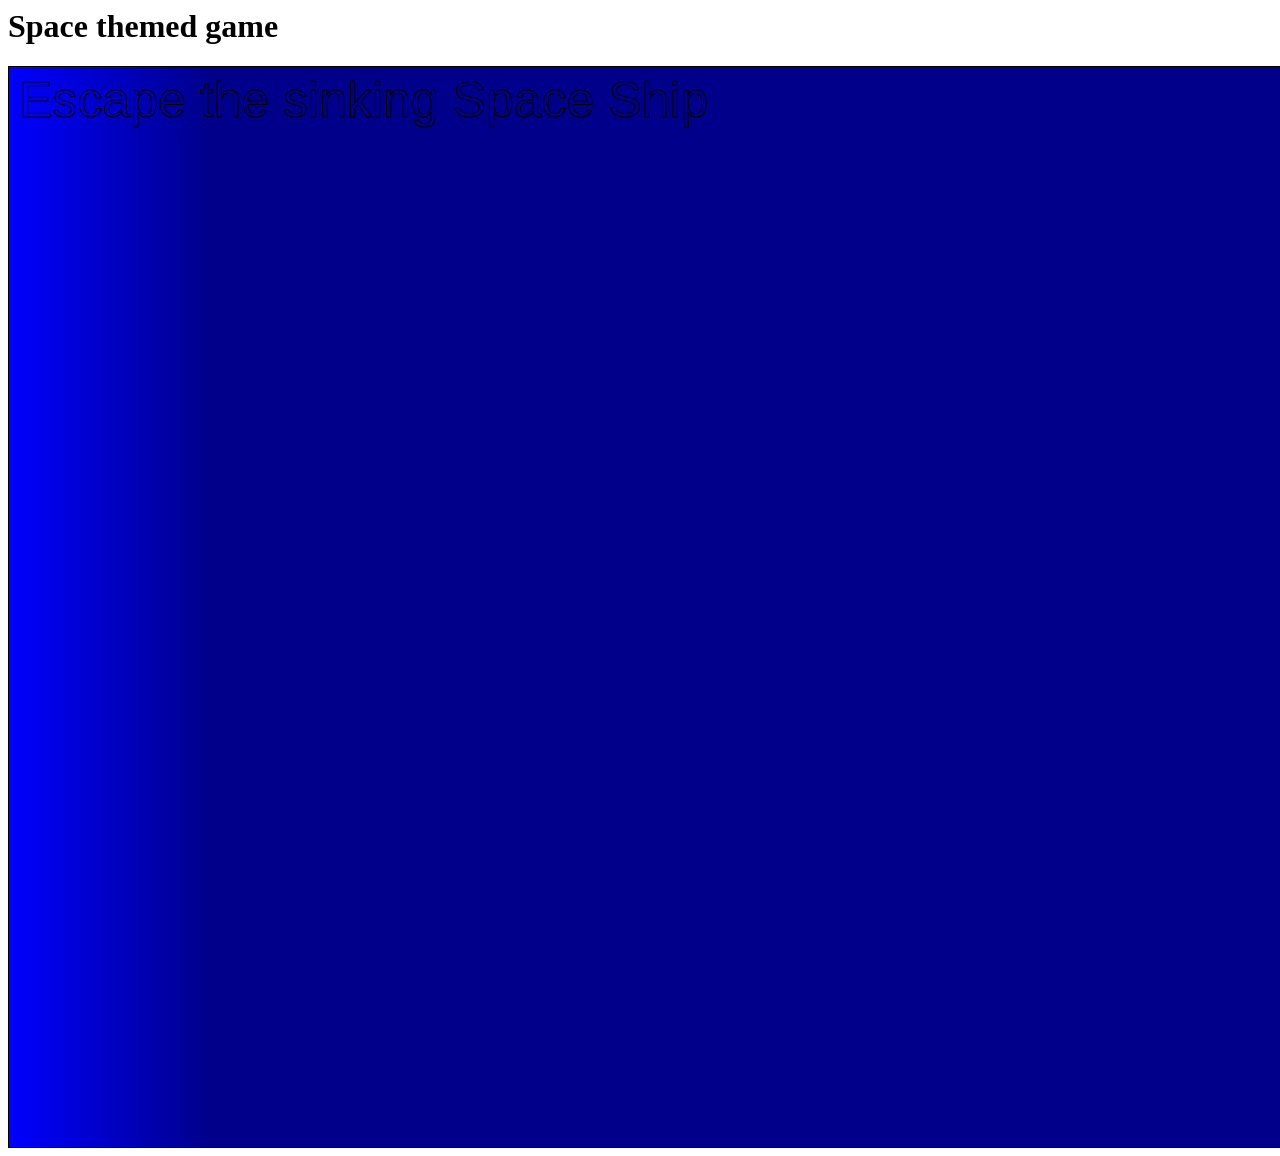
==== index.html @ fb5dc530 "backaround" ====
<!DOcTPYPE html>
<html>
    <head>
        <link rel="stylesheet" href="style.css"/>
    </head>
    <body>
        <h1>Space themed game</h1>

        <canvas id="myCanvas" width="1920" height="1080" style="border:1px solid #000000;">
</canvas>
<script>
    
var c = document.getElementById("myCanvas");
var ctx = c.getContext("2d");
ctx.font = "50px Arial";
ctx.strokeText("Escape the sinking Space Ship", 10, 50);
</script>
<script>
var c = document.getElementById("myCanvas");
var ctx = c.getContext("2d");

// Create gradient
var grd = ctx.createLinearGradient(0, 0, 200, 0);
grd.addColorStop(0, "blue");
grd.addColorStop(1, "darkblue");

// Fill with gradient
ctx.fillStyle = grd;
ctx.fillRect(0, 0, 1920, 1080);
</script>
<script>


var c = document.getElementById("myCanvas");
var ctx = c.getContext("2d");
ctx.font = "50px Arial";
ctx.strokeText("Escape the sinking Space Ship", 10, 50);

</script>

    </body>
</html>
---- style.css ----
img {
    width: 2000px;
}
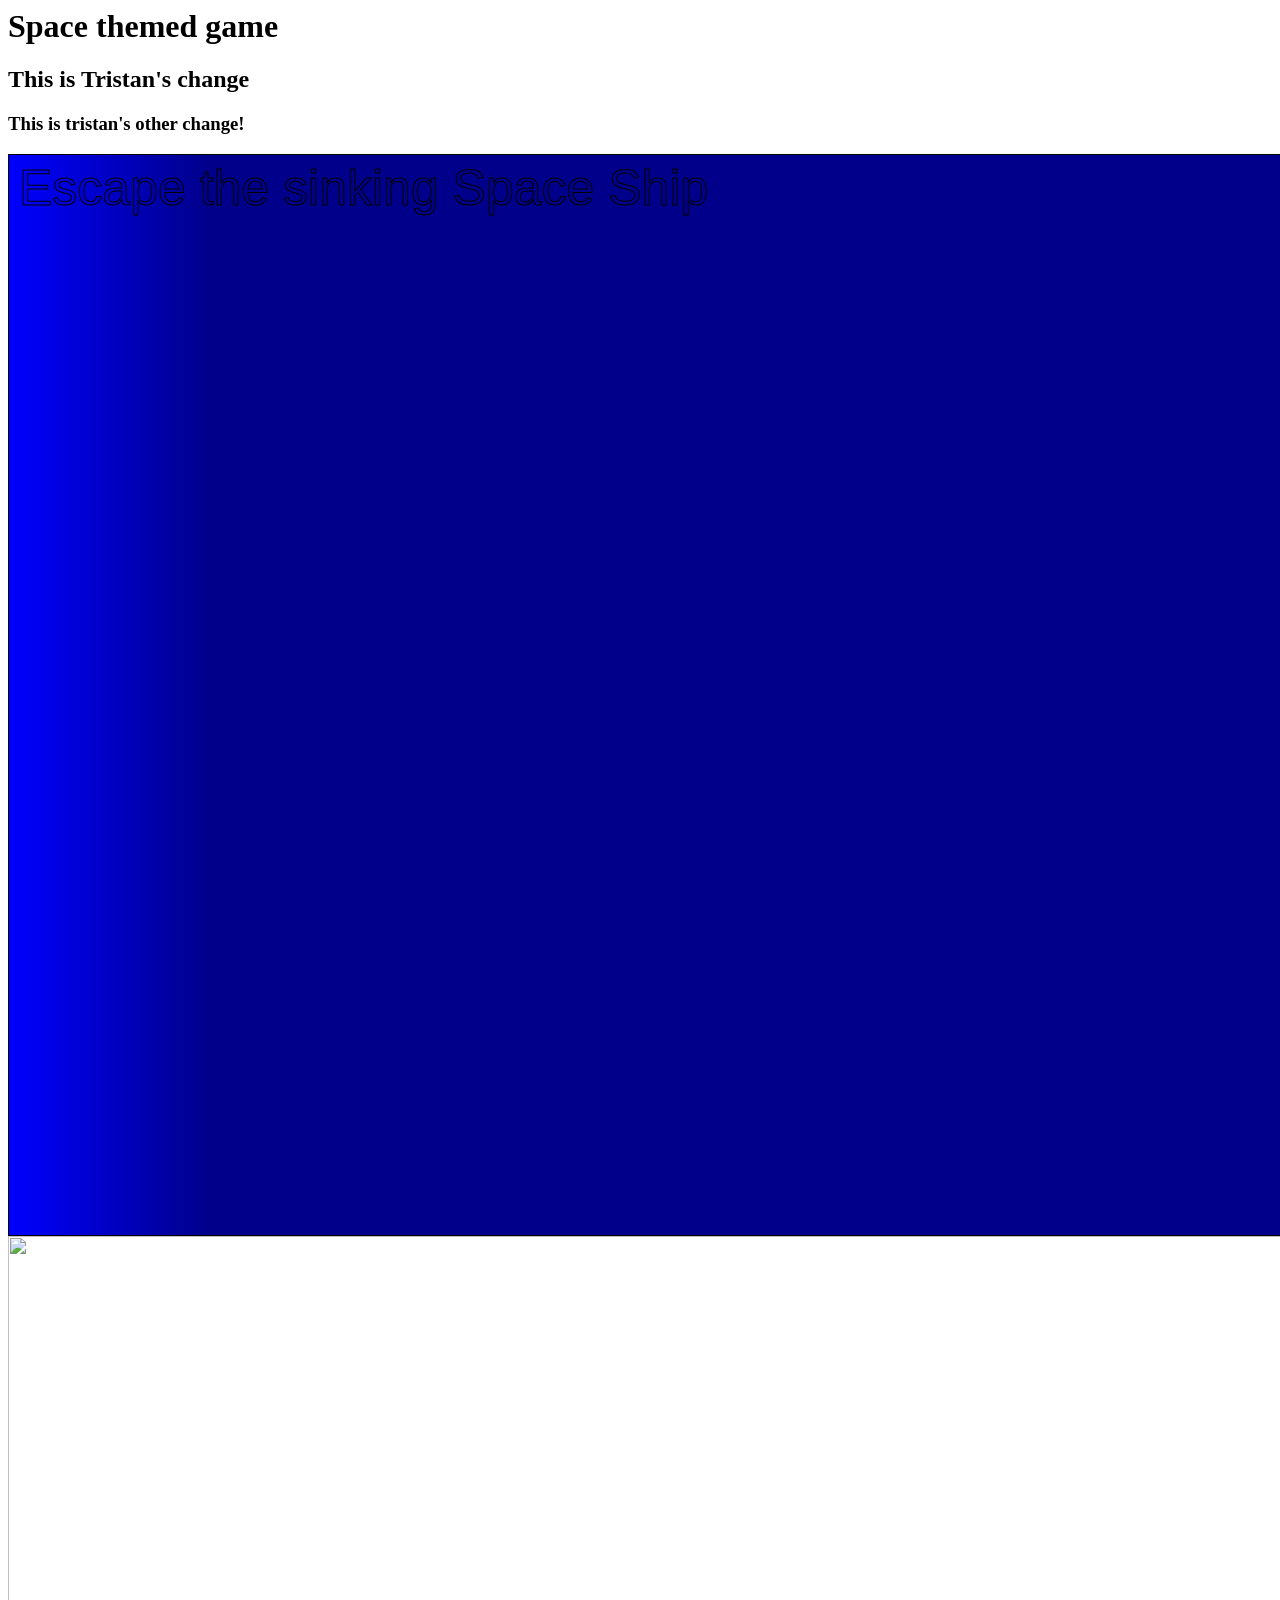
==== commit b9fa1675: "Tristan: added two headers" ====
--- a/index.html
+++ b/index.html
@@ -5,6 +5,8 @@
     </head>
     <body>
         <h1>Space themed game</h1>
+        <h2>This is Tristan's change</h2>
+        <h3>This is tristan's other change!</h3>
 
         <canvas id="myCanvas" width="1920" height="1080" style="border:1px solid #000000;">
 </canvas>
@@ -37,6 +39,8 @@
 ctx.strokeText("Escape the sinking Space Ship", 10, 50);
 
 </script>
+<img src="https://encrypted-tbn0.gstatic.com/images?q=tbn:ANd9GcTyqbPvnYbBFViOTUFaFaZspOlMbDfc3WaPAWJDHs5efw&s=10"  width="600">
+</script>
 
-    </body>
+</body>
 </html>
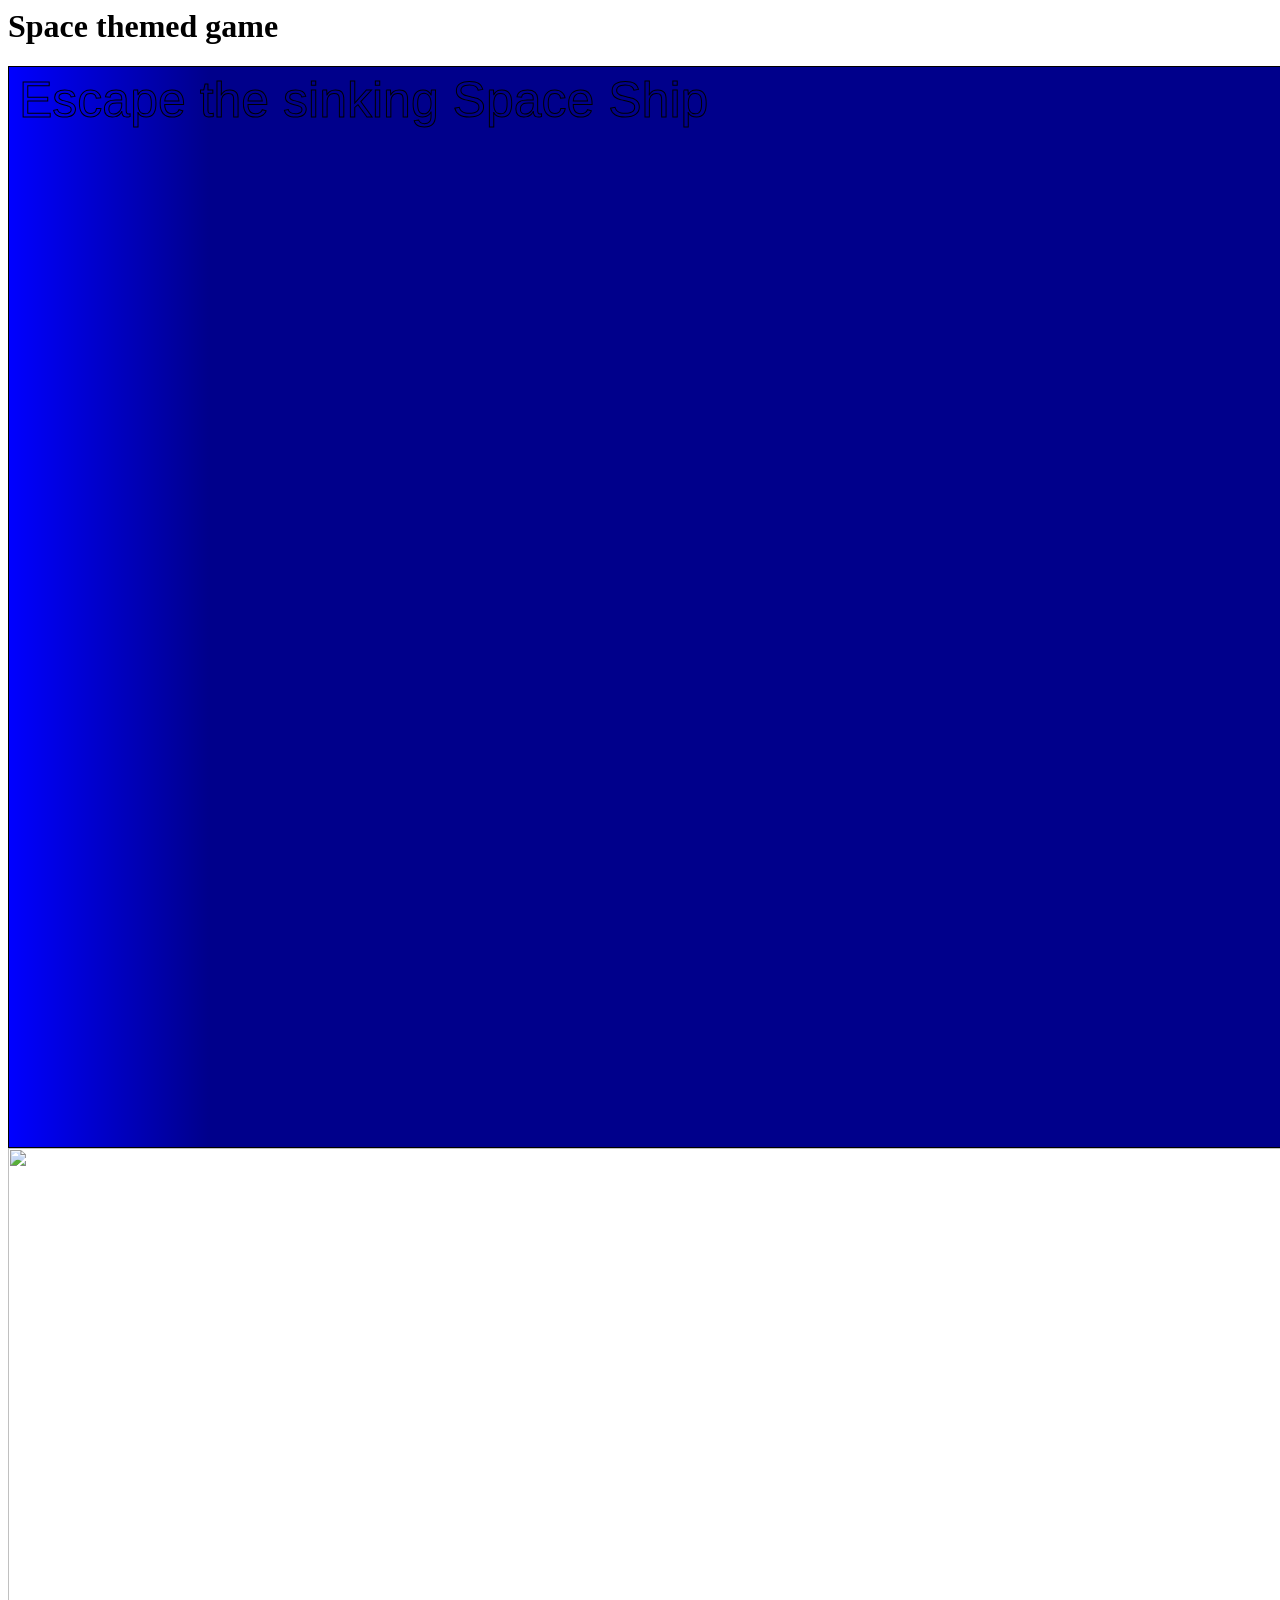
==== commit 217df19c: "Tristan: remove headers" ====
--- a/index.html
+++ b/index.html
@@ -5,8 +5,6 @@
     </head>
     <body>
         <h1>Space themed game</h1>
-        <h2>This is Tristan's change</h2>
-        <h3>This is tristan's other change!</h3>
 
         <canvas id="myCanvas" width="1920" height="1080" style="border:1px solid #000000;">
 </canvas>
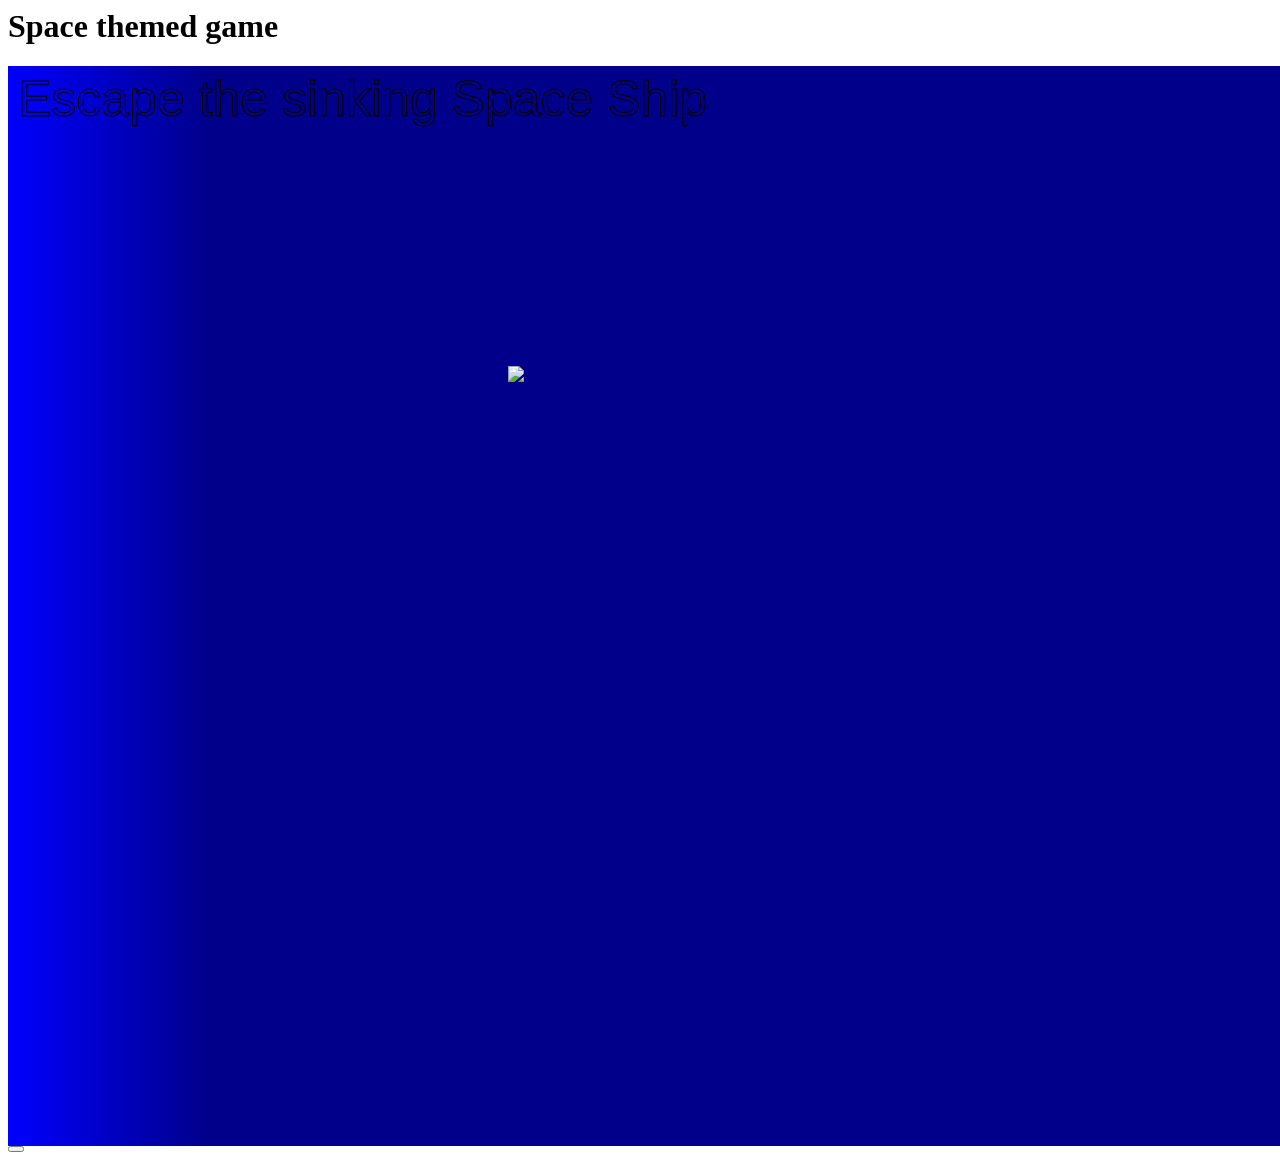
==== commit 5d6cf02c: "hiiiiiiiiii" ====
--- a/index.html
+++ b/index.html
@@ -5,8 +5,13 @@
     </head>
     <body>
         <h1>Space themed game</h1>
-
-        <canvas id="myCanvas" width="1920" height="1080" style="border:1px solid #000000;">
+<div class="game-container">
+    <canvas id="myCanvas" width="1920" height="1080"></canvas>
+    <button class="startButton">
+        <img id="start-btn" src="https://static.vecteezy.com/system/resources/thumbnails/017/520/181/small/button-for-starting-game-clicking-play-vector.jpg">
+    </button>
+</script>
+</div>
 </canvas>
 <script>
     
@@ -37,7 +42,7 @@
 ctx.strokeText("Escape the sinking Space Ship", 10, 50);
 
 </script>
-<img src="https://encrypted-tbn0.gstatic.com/images?q=tbn:ANd9GcTyqbPvnYbBFViOTUFaFaZspOlMbDfc3WaPAWJDHs5efw&s=10"  width="600">
+
 </script>
 
 </body>
--- a/style.css
+++ b/style.css
@@ -1,3 +1,23 @@
-img {
-    width: 2000px;
-}+
+
+.game-container {
+    position: relative;
+}
+
+#start-btn{
+    position: absolute;
+    left: 500;
+    top: 300;
+}
+
+#startButton {
+    position: absolute;
+    left: 0;
+    top: 0;
+    padding: 0;
+    border: none;
+    background: transparent;
+    cursor: pointer;
+    width: 10px; 
+    height: 100px;
+}
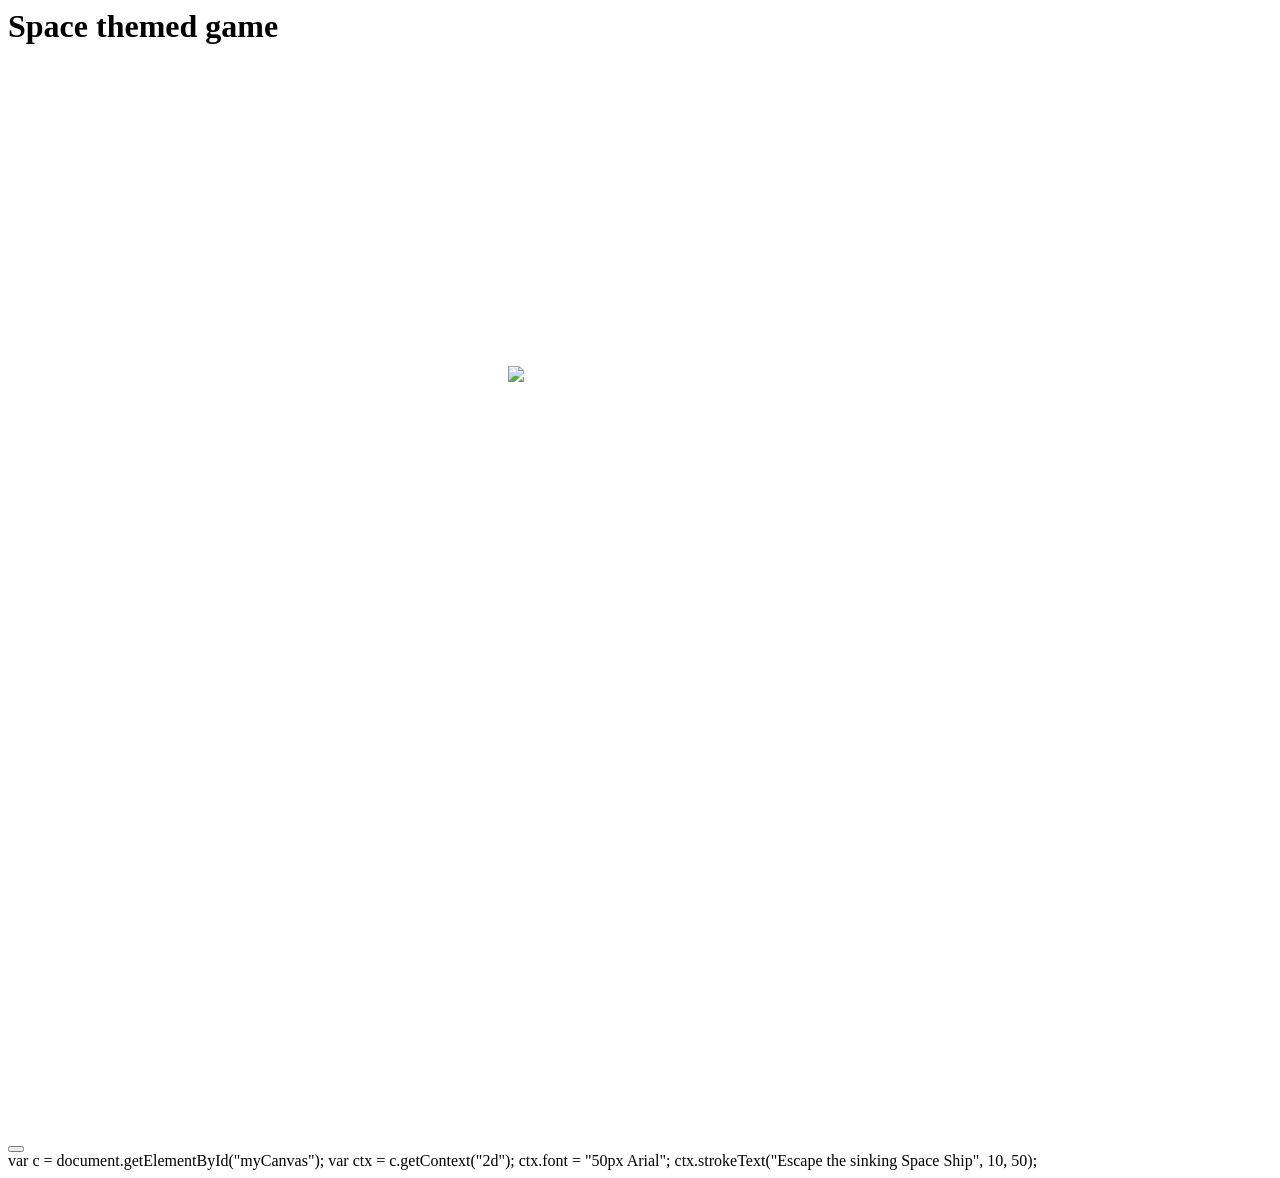
==== commit 4b19a3e9: "ghrkfirehfuehvv" ====
--- a/index.html
+++ b/index.html
@@ -14,26 +14,19 @@
 </div>
 </canvas>
 <script>
+background-image: url("blob:chrome-untrusted://media-app/d25533a7-5209-4155-9786-f6fdee70d977");
+    background-repeat: no-repeat;
+    background-size: cover;
+
     
 var c = document.getElementById("myCanvas");
 var ctx = c.getContext("2d");
 ctx.font = "50px Arial";
 ctx.strokeText("Escape the sinking Space Ship", 10, 50);
 </script>
-<script>
-var c = document.getElementById("myCanvas");
-var ctx = c.getContext("2d");
 
-// Create gradient
-var grd = ctx.createLinearGradient(0, 0, 200, 0);
-grd.addColorStop(0, "blue");
-grd.addColorStop(1, "darkblue");
 
-// Fill with gradient
-ctx.fillStyle = grd;
-ctx.fillRect(0, 0, 1920, 1080);
-</script>
-<script>
+
 
 
 var c = document.getElementById("myCanvas");
--- a/style.css
+++ b/style.css
@@ -8,6 +8,7 @@
     position: absolute;
     left: 500;
     top: 300;
+    cursor: pointer;
 }
 
 #startButton {
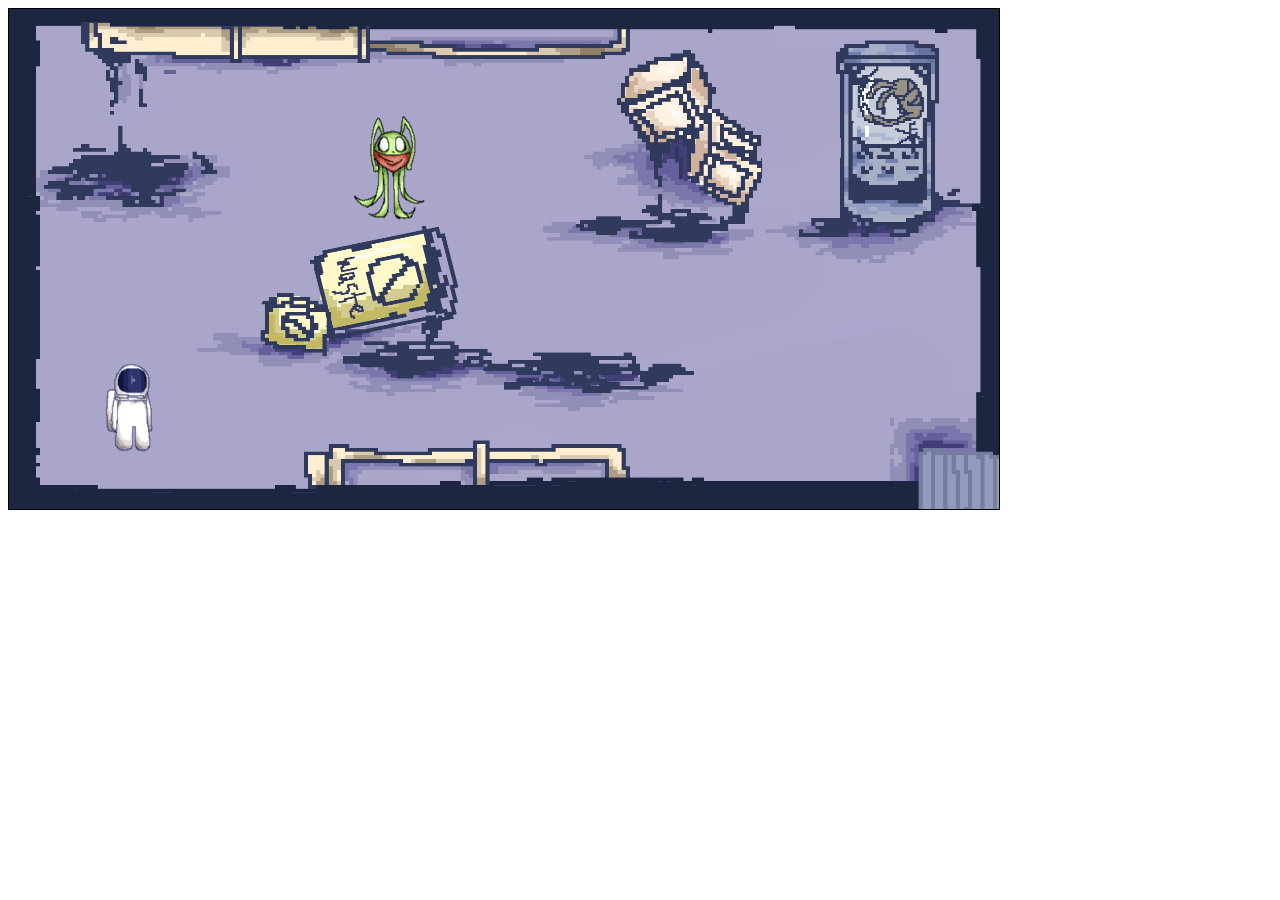
==== commit 3ffb7142: "Tristan: Final version into main" ====
--- a/index.html
+++ b/index.html
@@ -1,42 +1,140 @@
-<!DOcTPYPE html>
+<!DOCTYPE html>
 <html>
-    <head>
-        <link rel="stylesheet" href="style.css"/>
-    </head>
-    <body>
-        <h1>Space themed game</h1>
-<div class="game-container">
-    <canvas id="myCanvas" width="1920" height="1080"></canvas>
-    <button class="startButton">
-        <img id="start-btn" src="https://static.vecteezy.com/system/resources/thumbnails/017/520/181/small/button-for-starting-game-clicking-play-vector.jpg">
-    </button>
-</script>
-</div>
-</canvas>
-<script>
-background-image: url("blob:chrome-untrusted://media-app/d25533a7-5209-4155-9786-f6fdee70d977");
-    background-repeat: no-repeat;
-    background-size: cover;
+<head>
+    <meta charset="UTF-8">
+    <title>Canvas Astro Game</title>
+</head>
+<body>
+    <canvas id="myCanvas" width="990" height="500" style="border:1px solid #000000;"></canvas>
 
-    
-var c = document.getElementById("myCanvas");
-var ctx = c.getContext("2d");
-ctx.font = "50px Arial";
-ctx.strokeText("Escape the sinking Space Ship", 10, 50);
-</script>
+    <script>
+        // Globals
+        var char_x = 50;
+        var char_y = 350;
+        var a_x = 300;
+        var a_y = 50;
+        var a_dir = 'down';
+        const char_width = 165;
+        const char_height = 110;
+        var gameover = false; 
+
+        var c = document.getElementById("myCanvas");
+        var ctx = c.getContext("2d");
+
+        // Preload Assets
+        const bgImage = new Image();
+        bgImage.src = "assets/bg.jpeg";
+
+        const img = new Image();
+        img.src = 'assets/Astro.png';
+
+        const alienimage = new Image();
+        alienimage.src = 'assets/alien.png';
+
+        // Ensure both images are loaded before starting the game loop
+        let imagesLoaded = 0;
+        function imageLoaded() {
+            imagesLoaded++;
+            if (imagesLoaded >= 2) {
+                gameLoop();
+            }
+        }
+        bgImage.onload = imageLoaded;
+        img.onload = imageLoaded;
+        alienimage.onload = imageLoaded;
+
+        // Alien loop
+        setInterval(function () {
+          if(a_dir=='down'){
+            a_y+=4
+          }
+
+          if(a_dir=='up'){
+            a_y-=4
+          }
+
+          // Handle change
+          if (a_y>c.height){a_dir='up'}
+          if (a_y<0){a_dir='down'}
+        }, 100);
+
+  
 
 
+        // Render Functions
+        function drawBackground(){
+            ctx.drawImage(bgImage, 0, 0, c.width, c.height);
+        }
 
+        function drawAstro(){
+            ctx.drawImage(img, char_x, char_y, char_width, char_height);
 
+        }
 
-var c = document.getElementById("myCanvas");
-var ctx = c.getContext("2d");
-ctx.font = "50px Arial";
-ctx.strokeText("Escape the sinking Space Ship", 10, 50);
+        function drawalien(){
+          ctx.drawImage(alienimage, a_x, a_y, char_width, char_height);
+        }
 
-</script>
+        
+        function hasPlayerWon(){
+          // Make it ereal
+          if (char_x>(c.width-150)&& char_y>(c.height-150)){
+            !gameover && alert("youwon")
+            gameover = true
+          }
+        }
 
-</script>
+        function hasPlayerLost(){
+          //make it real
+          if (Math.abs(char_x-a_x) <= 30
+          && Math.abs(char_y-a_y) <= 40){ 
+            !gameover && alert("youlost");
+            gameover = true
+          }
+        }
 
+        // Game Loop: Handles clearing and redrawing
+        function gameLoop() {
+            // 1. Clear the canvas entirely
+            ctx.clearRect(0, 0, c.width, c.height);
+            
+            // 2. Draw the environment
+            drawBackground();
+            
+            // 3. Draw the player
+            drawAstro();
+
+            drawalien();
+
+            hasPlayerWon();
+
+            hasPlayerLost();
+
+            // Loop smoothly at the monitor's refresh rate
+            requestAnimationFrame(gameLoop);
+        }
+
+        // Listen for Keyboard Events (bound to window for reliable focus)
+        window.addEventListener("keydown", function (event) {
+            // Prevent arrow keys from scrolling the webpage
+            if(["ArrowUp","ArrowDown","ArrowLeft","ArrowRight"].includes(event.code)) {
+                event.preventDefault();
+            }
+
+            if (event.code === "ArrowRight") {
+                char_x += 10;
+            } else if (event.code === "ArrowLeft") {
+                char_x -= 10;
+            } else if (event.code === "ArrowDown") {
+                char_y += 10;
+            } else if (event.code === "ArrowUp") {
+                char_y -= 10;
+            }
+            
+            console.log('char_x:', char_x, 'char_y:', char_y);
+
+          
+        });
+    </script>
 </body>
 </html>
